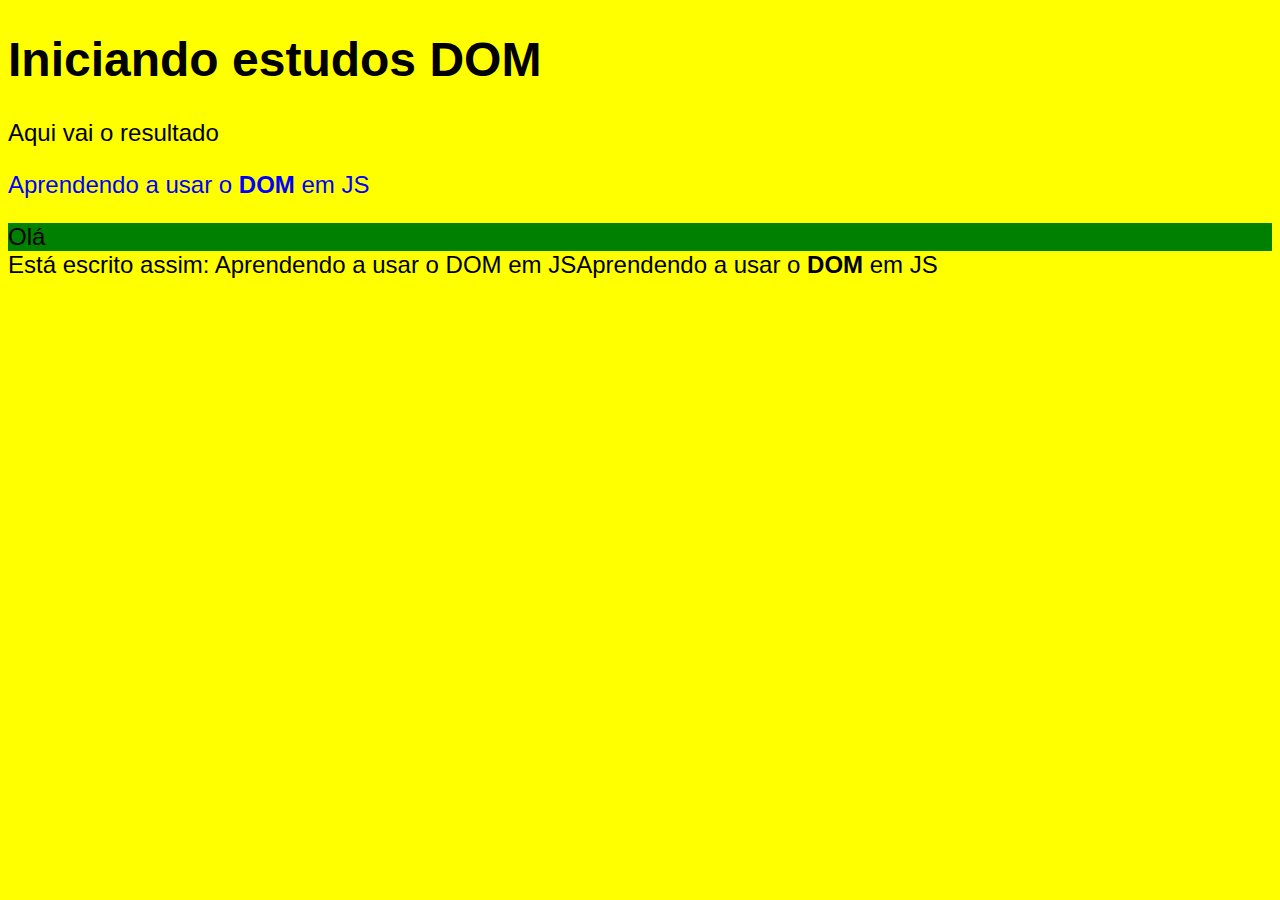
==== aula09/ex005.html @ bad18b72 "m" ====
<!DOCTYPE html>
<html lang="pt-br">
<head>
    <meta charset="UTF-8">
    <meta http-equiv="X-UA-Compatible" content="IE=edge">
    <meta name="viewport" content="width=device-width, initial-scale=1.0">
    <title>Primiros passos com DOM</title>
    <style>
        body{
            background-color: aquamarine;
            font: normal 18pt Arial;
        }
    </style>
</head>
<body>
    <h1>Iniciando estudos DOM</h1>
    <p>Aqui vai o resultado</p>
    <p>Aprendendo a usar o <strong>DOM</strong> em JS</p>
    <div id="msg">Clique em mim</div>
    <script>
        var corpo = window.document.body
        var p1 = window.document.getElementsByTagName('p')[1]
        var d = window.document.getElementById('msg')
         window.document.write('Está escrito assim: ' + p1.innerText)
         corpo.style.background = 'yellow'
         p1.style.color = 'blue'
         document.write(p1.innerHTML)
         //window.alert(p1.innerText)
         d.style.background = 'green'
         //d.innerText = 'Estou aguardando...' faz a mesma coisa q o comando de baixo
         window.document.getElementById('msg').innerText = 'Olá'
        

    </script>
</body>
</html>
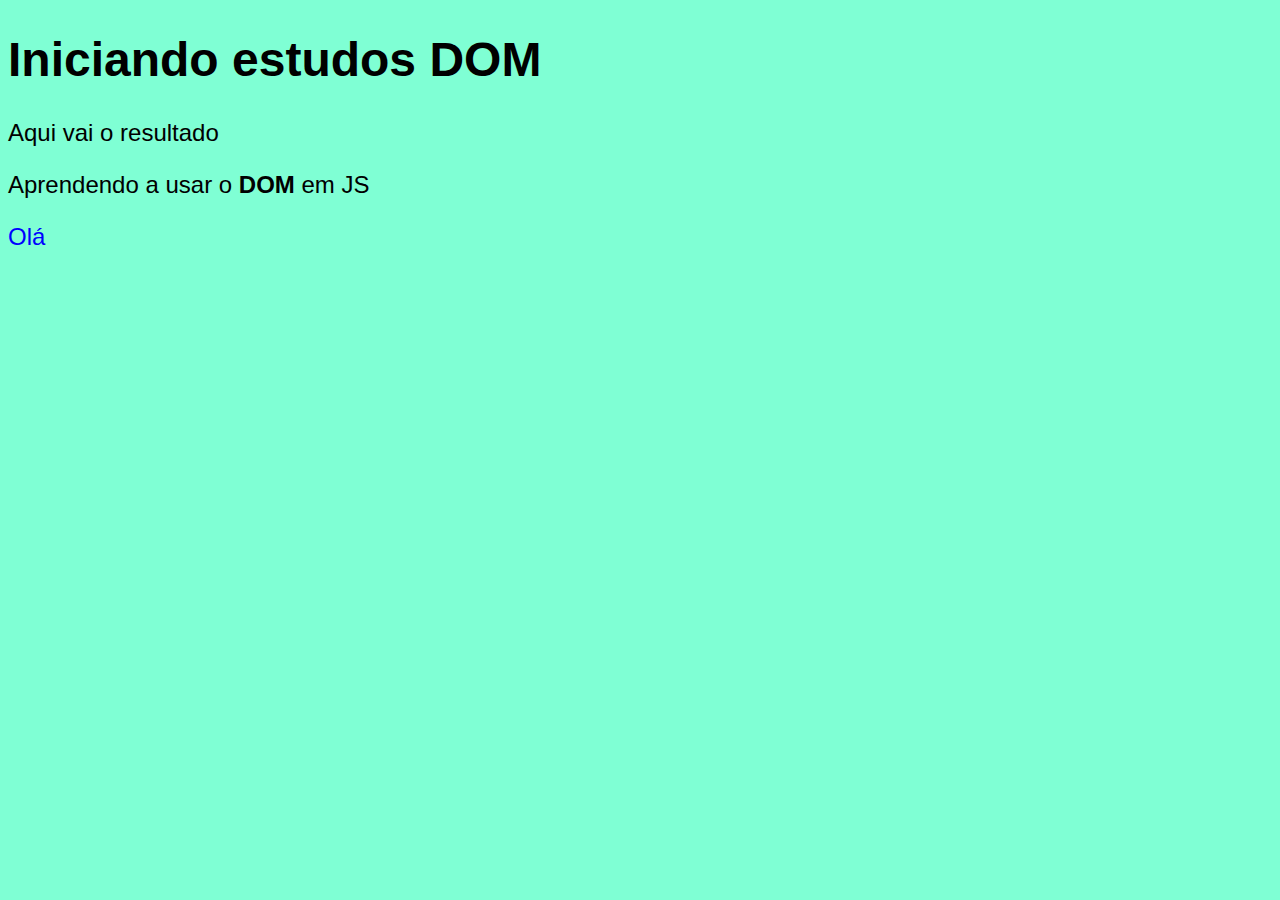
==== commit 67aafef3: "mais exercicios" ====
--- a/aula09/ex005.html
+++ b/aula09/ex005.html
@@ -16,19 +16,23 @@
     <h1>Iniciando estudos DOM</h1>
     <p>Aqui vai o resultado</p>
     <p>Aprendendo a usar o <strong>DOM</strong> em JS</p>
-    <div id="msg">Clique em mim</div>
+    <div name="msg" id="msg">Clique em mim</div>
     <script>
         var corpo = window.document.body
         var p1 = window.document.getElementsByTagName('p')[1]
-        var d = window.document.getElementById('msg')
-         window.document.write('Está escrito assim: ' + p1.innerText)
-         corpo.style.background = 'yellow'
-         p1.style.color = 'blue'
-         document.write(p1.innerHTML)
-         //window.alert(p1.innerText)
-         d.style.background = 'green'
-         //d.innerText = 'Estou aguardando...' faz a mesma coisa q o comando de baixo
-         window.document.getElementById('msg').innerText = 'Olá'
+        // var d = window.document.getElementById('msg')
+        //  window.document.write('Está escrito assim: ' + p1.innerText)
+        //  corpo.style.background = 'yellow'
+        //  p1.style.color = 'blue'
+        //  document.write(p1.innerHTML)
+        //  window.alert(p1.innerText)
+        //  d.style.background = 'green'
+        //  d.innerText = 'Estou aguardando...' //faz a mesma coisa q o comando de baixo
+        var d = window.document.getElementsByName('msg')[0]
+        d.innerText = 'Olá';
+
+         var d = window.document.querySelector('div#msg')
+         d.style.color = 'blue'
         
 
     </script>
